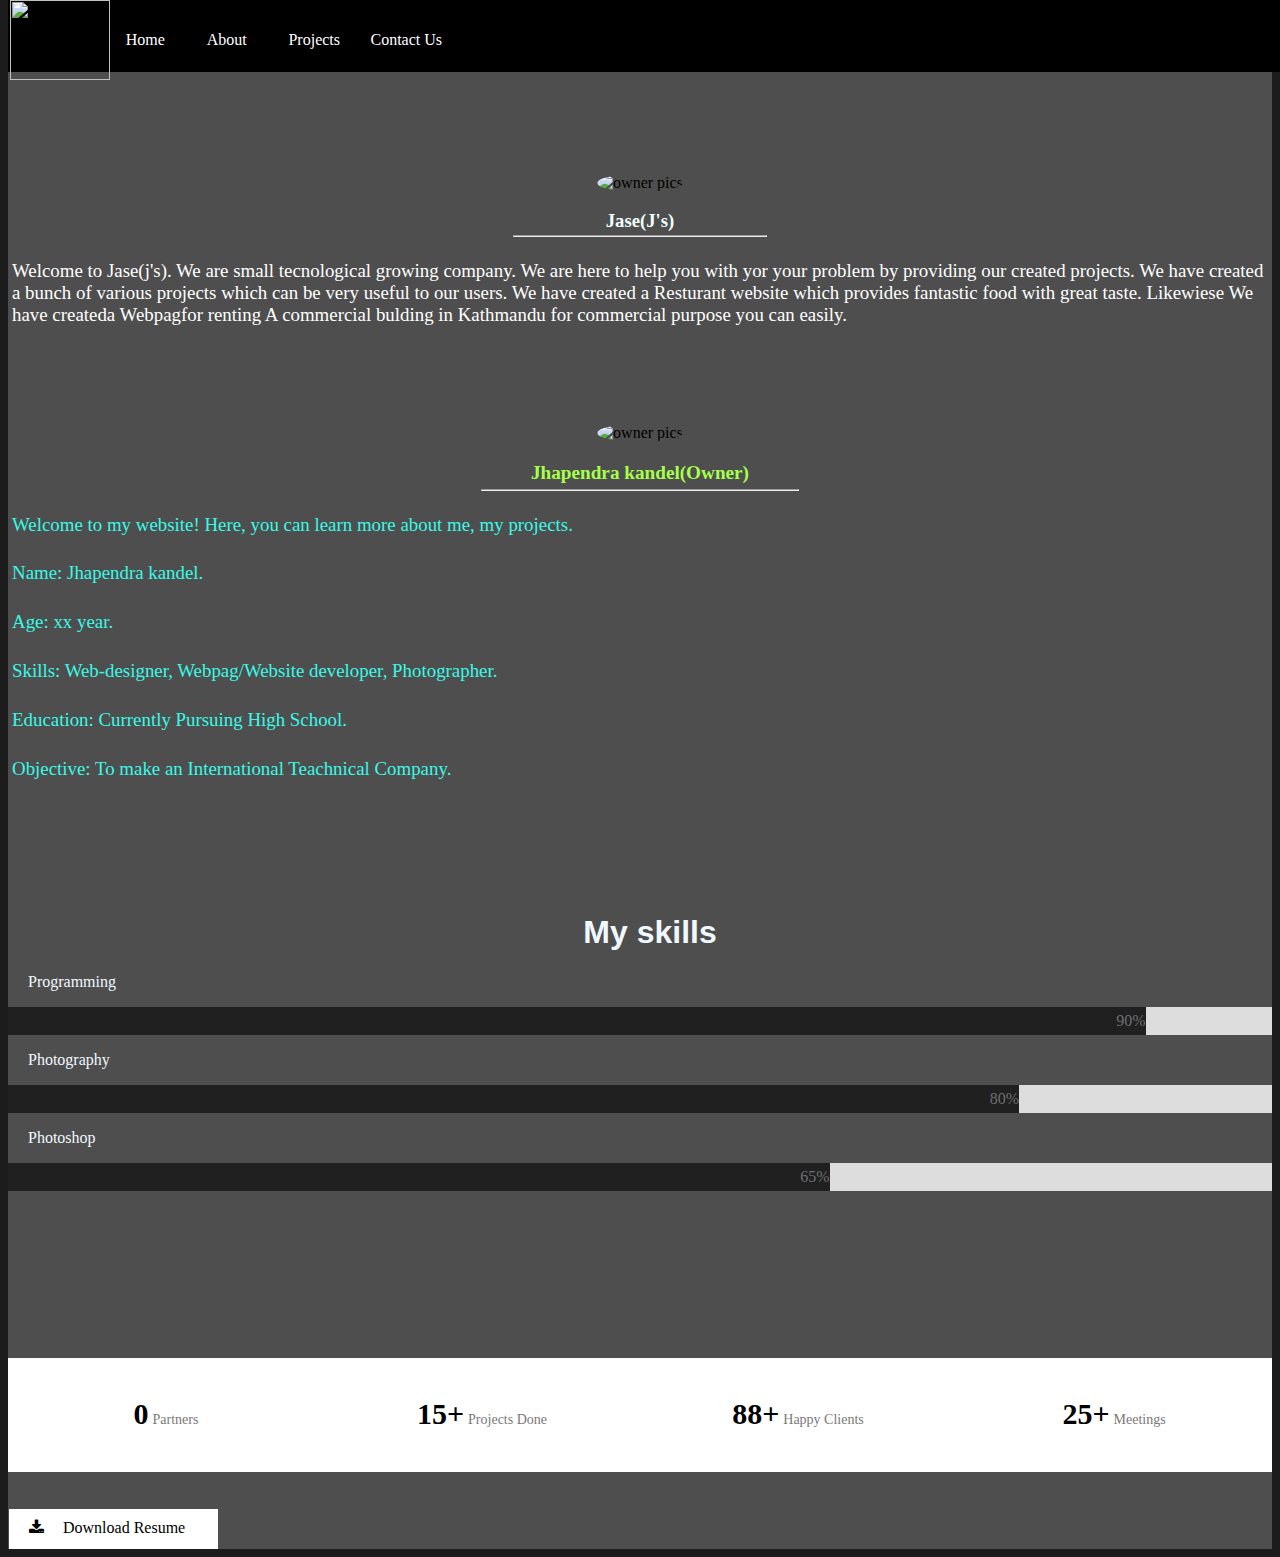
==== About.html @ 95366a8c "Update About.html" ====
<!DOCTYPE html>
<html lang="en">
<head>
    <meta charset="UTF-8">
    <meta name="viewport" content="width=device-width, initial-scale=0.8">
    <title>About</title>
    <link rel="icon" href="favicon.ico">
    <link rel="stylesheet" href="home.css">
    <link rel="stylesheet" href="https://cdnjs.cloudflare.com/ajax/libs/font-awesome/4.7.0/css/font-awesome.min.css">
    <!--here the left side bar starts-->
</head>
<body style="background-color: #1c1c1c;">
    <div class="container">
        <div class="sidebar">
            <span> 
                <a href="https://jhapendrakandel.github.io/Jase.github.io">
                <img src="logo.png" id="rtlog"></a>
                <p id="hm"><a href="https://jhapendrakandel.github.io/Jase.github.io">
                    Home
                </a> </p>
                <p id="about"><a href="https://jhapendrakandel.github.io/Jase.github.io/About">
                    About
                </a></p>
                <p id="projects"><a href="https://jhapendrakandel.github.io/Jase.github.io/projects">
                    Projects
                </a></p>
                <p id="contact"><a href="https://jhapendrakandel.github.io/Jase.github.io/contact">
                    Contact Us
                </a></p>
             </span>
         </div>
         <!-- main content of webpage starts here -->
         <div class="content">
            <!--About company-->
            <center>
         <img src="logo.png" alt="owner pics" id="myimg">
            </center>
            <h3 id="cmpname">Jase(J's)</h3>
            <!--line bellow jase-->
            <hr id="cmphr">
            <p id="hccnt">Welcome to Jase(j's). We are small tecnological growing company. 
                We are here to help you with yor your problem by providing our created projects.
                 We have created a bunch of various projects which can be very useful to our users. 
                 We have created a Resturant website which provides fantastic food with great taste.
                  Likewiese We have createda Webpagfor renting A commercial bulding in Kathmandu for 
                  commercial purpose you can easily.</p>
         <!--About owner-->
            <center>
            <img src="myimg.png" alt="owner pics" id="myimg">
            </center>
            <h3 id="name">Jhapendra kandel(Owner)</h3>
            <!--line bellow my name-->
            <hr id="namehr">
            <p id="hcnt">Welcome to my website! Here, you can learn more about me, my projects.</p>
            <p id="hcnt">Name: Jhapendra kandel.</p>
            <p id="hcnt">Age: xx year.</p>
            <p id="hcnt">Skills: Web-designer, Webpag/Website developer, Photographer.</p>
            <p id="hcnt">Education: Currently Pursuing High School.</p>
            <p id="hcnt">Objective: To make an International Teachnical Company.</p>
            <br>
             <br>
             <div>
              <h1 style="font-family: 'Trebuchet MS', 'Lucida Sans Unicode', 'Lucida Grande', 'Lucida Sans', Arial, sans-serif;" id="skl">My skills</h1>
          </div>
          <div>
              <p id="myskl">Programming</p>
<div class="containerskl">
<div class="skills Programming">90%</div>
</div>

<p id="myskl">Photography</p>
<div class="containerskl">
<div class="skills Photography">80%</div>
</div>

<p id="myskl">Photoshop</p>
<div class="containerskl">
<div class="skills photoshop">65%</div>
</div>
</div>
<br>
<br>
<br>
<!--About companys work till now in the white bar (from google bard only)-->
<div class="row">
    <div class="col-md-3">
      <div class="number-box">
        <span class="number">0</span>
        <span class="label">Partners</span>
      </div>
    </div>
  
    <div class="col-md-3">
      <div class="number-box">
        <span class="number">15+</span>
        <span class="label">Projects Done</span>
      </div>
    </div>
  
    <div class="col-md-3">
      <div class="number-box">
        <span class="number">88+</span>
        <span class="label">Happy Clients</span>
      </div>
    </div>
  
    <div class="col-md-3">
      <div class="number-box">
        <span class="number">25+</span>
        <span class="label">Meetings</span>
      </div>
    </div>
  </div>
 <!--end here-->  
 <div id="resume">
    <i class="fa fa-download"></i>
    <span id="rsmtxt">Download Resume</span>
 </div>          
 </div>
         </html>
---- home.css ----
/*--------------------------------------- all paged are link with following codes --------------------------------------- */
@media screen and (max-width: 830px) {
    #contact-img{
        height: 30px;
        width:300px;
        display: none;
    }

}


.content {
    width: 100%;
    height: 90%;
    padding-top: 90px;
    background-color: #4e4e4e;
    overflow-x: hidden;
    overflow-y: hidden;
}

#rtlog{
    height: 80px;
    position: fixed;
    top: 0;
    left: 0;
    margin-left: 10px;
}

.container {
    display: flex;
    flex-direction: row;
    justify-content: space-between;
    padding: 0px;
}

.sidebar {
    width: 100%;
    height: 8%;
    background-color: #000000;
    position: fixed;
    top: 0;
}
#hm{
    padding-left: 80px;
}
.sidebar p {
    display: inline;
    padding: 0px;
    margin-top: 90px;
    line-height: 80px;
}

.sidebar p a {
    text-decoration: none;
    color: #ffffff;
}

.sidebar p a:hover {
    color: #f73f3f;
    background-color: #ddd;
}

/* --------------------------------------------------------- left bar -------------------------------------------------*/

img{
    width: 100px;
    height: 100px;
    margin-bottom: 2.5cm;
}
#hm{
    margin-left: 1cm;
    margin-bottom: 2.5cm;
}
#about{
    margin-left: 1cm;
    margin-bottom: 2.5cm;
}
#projects{
    margin-left: 1cm;
    margin-bottom: 2.5cm;
}
#contact{
    margin-left: 0.7cm;
    margin-bottom: 2.5cm;
}

/* --------------------------------------- home page content --------------------------------------- */

#home{
    color: #fa3838;
    text-align: center;
}
#home2{
    color: #fa3838;
    text-align: center;
}
#hcnt{
    color: #39f9e6;
    font-family: cursive;
    font-size: 0.5cm;
    padding: 4px;
}
#hccnt{
    color: #ffffff;
    font-family: 'Times New Roman', Times, serif;
    font-size: 0.5cm;
    padding: 4px;
}
#myimg{
    border-radius: 70%;
    align-content: center;
    margin-bottom: -5px;
    margin-top: 2cm;
}
#name{
    text-align: center;
    color: #a5ff4b;
    margin-bottom: 50px;
    font-size: larger;
}
#namehr{
    width: 25%;
    margin-top: -45px;
}
#cmpname{
    text-align: center;
    color: azure;
    margin-bottom: 1cm;
}
#cmphr{
    width: 20%;
    margin-top: -35px;
}
#hmcont{
    color: azure;
    font-size: large;
    font-family: Georgia, 'Times New Roman', Times, serif;
}
#hmlog{
    height: 20cm;
    width: 13cm;
}
/* --------------------------------------- skill bar --------------------------------------- */

#myskl{
    color: aliceblue;
    padding-left: 20px;
}
#skl{
    text-align: center;
    padding-left: 20px;
    color: aliceblue;
    margin-top: 2cm;
}
.containerskl{
    width: 100%;
    background-color: #ddd;
  }
  
  .skills {
    text-align: right;
    padding-top: 5px;
    padding-bottom: 5px;
    color: rgb(111, 111, 111);
  }
  
  .Programming {width: 90%; background-color: #202020;}
  .Photography {width: 80%; background-color: #202020;}
  .photoshop {width: 65%; background-color: #202020;}

  .row {
    margin-top: 3cm;
    height: 3cm;
    display: flex;
    flex-wrap: wrap;
    background-color: #ffffff;
  }
  
  .col-md-3 {
    margin-top: 0.5cm;
    flex: 0 0 25%;
    max-width: 25%;
  }
  
  .number-box {
    text-align: center;
    padding: 20px;
  }
  
  .number {
    font-size: 30px;
    font-weight: bold;
  }
  
  .label {
    font-size: 14px;
    color: #797979;
  }
  #resume{
    padding-top: 10px;
    padding-left: 20px;
    margin-left: 1px;
    margin-top: 1cm;
    height: 30px;
    width: 5cm;
    background-color: #ffffff;
  }
  #rsmtxt{
  margin-left: 15px;
  }
  /*--------------------------------------- now for the project page ---------------------------------------*/
#marquee-proj{
    background-color: #ffffff;
    margin-left: -20px;
    margin-right: -10px;
    margin-top: -20px;
    font-family: 'Courier New', Courier, monospace;
}
.content-proj {
    width: 100%;
    height: 90%;
    padding-top: 90px;
    background-color: #4e4e4e;
    overflow-x: hidden;
    overflow-y: hidden;
}
  #prj{
    color: rgb(255, 255, 255);
    text-align: center;

}
#pcnt{
    font-size: 0.7cm;
    color: #62f1e7;
    font-family: 'Lucida Sans', 'Lucida Sans Regspanar', 'Lucida Grande', 'Lucida Sans Unicode', Geneva, Verdana, sans-serif;
}
#under-maintainance{
    margin-top: 50px;
    text-align: left;
    color: #f10000;
}
#under-maintainance1{
    text-align: left;
    color: #ffffff;
    font-size: 17px;
    margin-top: -20px;
}
#pic-left-project{
width: 15cm;
height: 15cm;
margin-top: -6cm;
margin-left: 17cm;
}
/*--------------------------------------- now for the contact page ---------------------------------------*/
.contentcnt{
    width: 100%;
    height: 90%;
    padding-top: 90px;
    background-color: #4e4e4e;
    overflow-x: hidden;
    overflow-y: hidden;
}
#feelfree{
    text-align: center;
    color: rgb(129, 185, 235);
    font-family: cursive;
    margin-top: -20px;
}
.wrap-cnt{
    height: 13cm;
    width: 7cm;
    background-color: white;
    padding-left:0cm;
    padding-top: 1cm;
    padding-right: 4cm;
    border-bottom-left-radius: 15px;
    border-bottom-right-radius: 15px;
    margin-left: 19cm;
}
#wrap-title{
    height: 90px;
    width: 11cm;
    background: linear-gradient(-135deg, rgb(34, 191, 249), rgb(232, 72, 72));
    text-align: center;
    padding-top: 20px;
    border-radius: 15px 15px 0 0;
    margin-left: 19cm;
    margin-top: -17cm;
}
.input_box{
    width: 100%;
    border-width: 0px 0px 2px 0px;
    border-style: solid;
    margin-top: 30px;
    margin-left: 40px;
    position: relative;
}
.input_box input{
    width: 100%;
    border: none;
    outline: none;
    font-size: 25px;
    padding: 7px 0px;
    background-color: #ffffff;
}
.input_box label{
    position: absolute;
    left: 0px;
    font-size: 25px;
    top: 8px;
    pointer-events: none;
    transition: 0.5s;
}
.input_box input:focus + label,
.input_box input:valid + label{
    top: -15px;
    font-size: 18px;
    background-color: rgb(216, 243, 253);
    color: rgb(0, 0, 255)
}
#contact-img{
height: 15cm;
width: 16cm;
}
 #submit-rpt{
    background: linear-gradient(-135deg, rgb(34, 249, 52), rgb(104, 72, 232));
    color: #ffffff;
    font-size: large;
    width: 175px;
    height: 50px;
    margin-top: 70px;
    margin-left: 3cm;
    border-radius: 100px;
 }
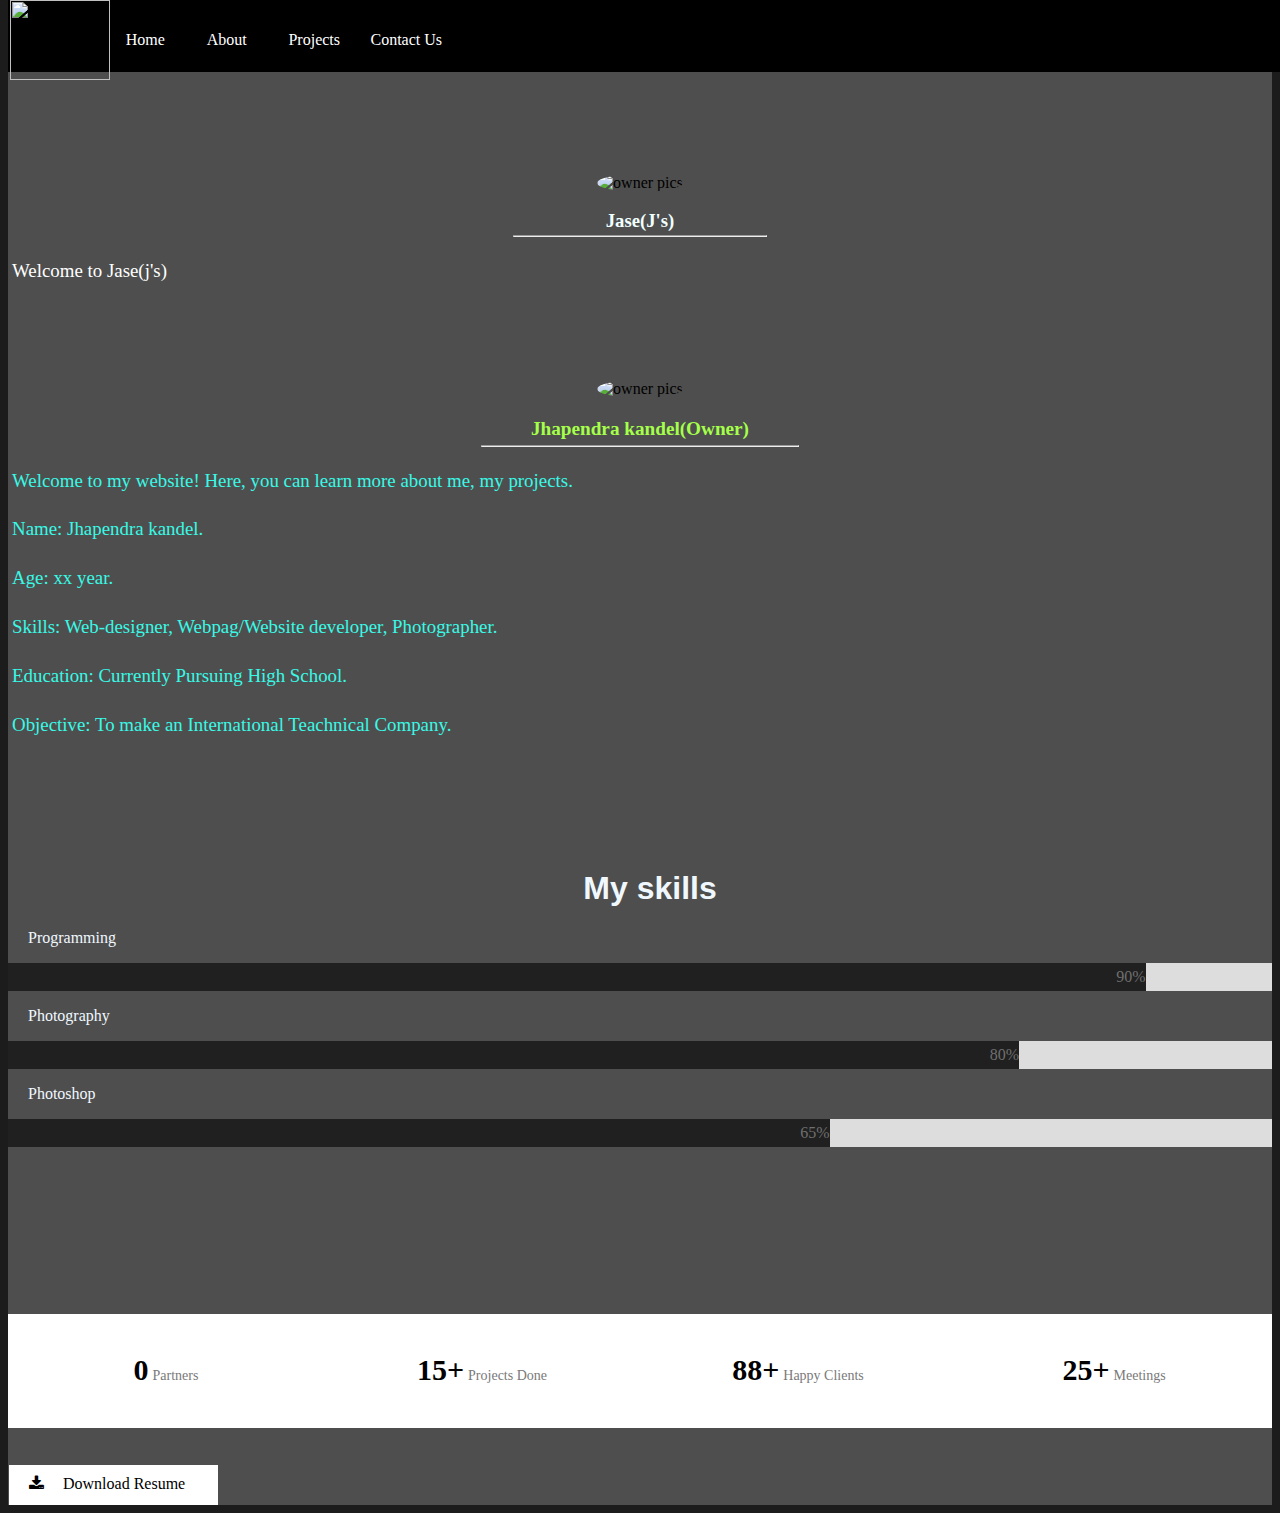
==== commit 2b7cb616: "Update About.html" ====
--- a/About.html
+++ b/About.html
@@ -38,12 +38,7 @@
             <h3 id="cmpname">Jase(J's)</h3>
             <!--line bellow jase-->
             <hr id="cmphr">
-            <p id="hccnt">Welcome to Jase(j's). We are small tecnological growing company. 
-                We are here to help you with yor your problem by providing our created projects.
-                 We have created a bunch of various projects which can be very useful to our users. 
-                 We have created a Resturant website which provides fantastic food with great taste.
-                  Likewiese We have createda Webpagfor renting A commercial bulding in Kathmandu for 
-                  commercial purpose you can easily.</p>
+             <p id="hccnt">Welcome to Jase(j's)</p>
          <!--About owner-->
             <center>
             <img src="myimg.png" alt="owner pics" id="myimg">
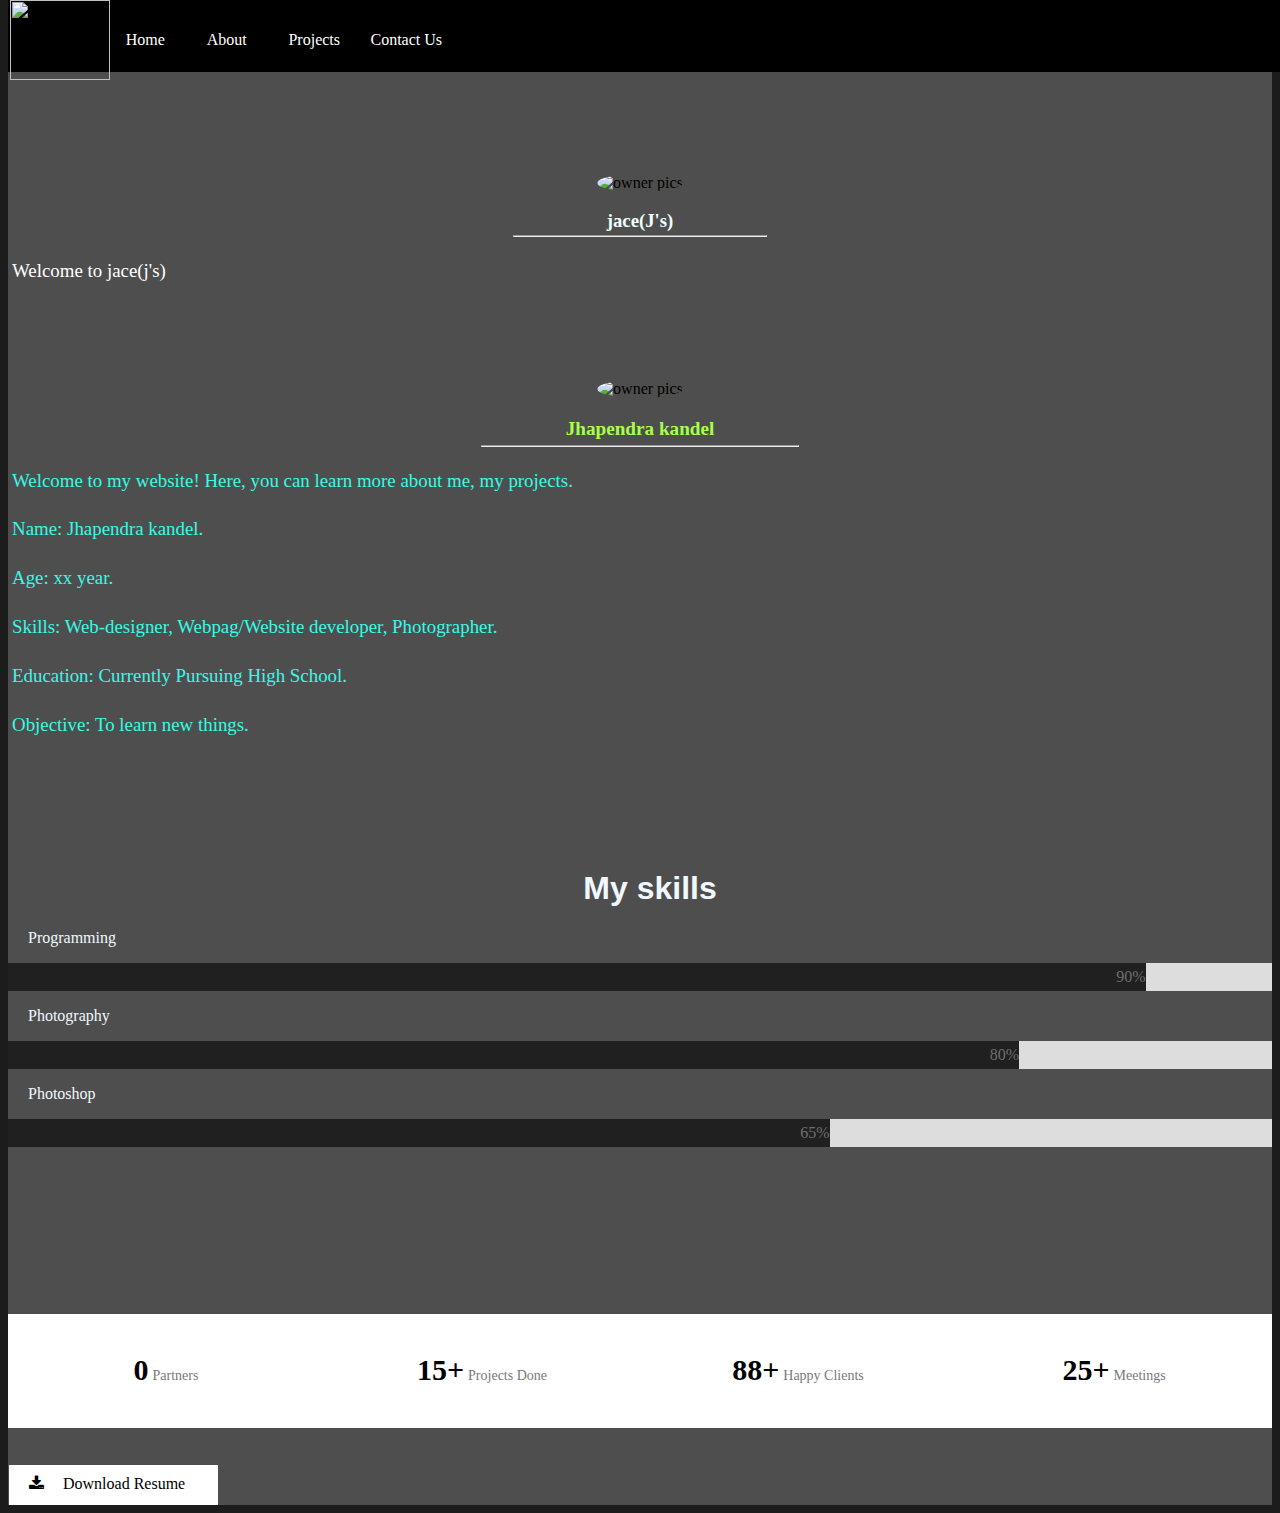
==== commit e49fb445: "updated links" ====
--- a/About.html
+++ b/About.html
@@ -13,18 +13,18 @@
     <div class="container">
         <div class="sidebar">
             <span> 
-                <a href="https://jhapendrakandel.github.io/Jase.github.io">
+                <a href="https://jhapendrakandel.github.io/jace.github.io">
                 <img src="logo.png" id="rtlog"></a>
-                <p id="hm"><a href="https://jhapendrakandel.github.io/Jase.github.io">
+                <p id="hm"><a href="https://jhapendrakandel.github.io/jace.github.io">
                     Home
                 </a> </p>
-                <p id="about"><a href="https://jhapendrakandel.github.io/Jase.github.io/About">
+                <p id="about"><a href="https://jhapendrakandel.github.io/jace.github.io/About">
                     About
                 </a></p>
-                <p id="projects"><a href="https://jhapendrakandel.github.io/Jase.github.io/projects">
+                <p id="projects"><a href="https://jhapendrakandel.github.io/jace.github.io/projects">
                     Projects
                 </a></p>
-                <p id="contact"><a href="https://jhapendrakandel.github.io/Jase.github.io/contact">
+                <p id="contact"><a href="https://jhapendrakandel.github.io/jace.github.io/contact">
                     Contact Us
                 </a></p>
              </span>
@@ -35,15 +35,15 @@
             <center>
          <img src="logo.png" alt="owner pics" id="myimg">
             </center>
-            <h3 id="cmpname">Jase(J's)</h3>
-            <!--line bellow jase-->
+            <h3 id="cmpname">jace(J's)</h3>
+            <!--line bellow jace-->
             <hr id="cmphr">
-             <p id="hccnt">Welcome to Jase(j's)</p>
+             <p id="hccnt">Welcome to jace(j's)</p>
          <!--About owner-->
             <center>
             <img src="myimg.png" alt="owner pics" id="myimg">
             </center>
-            <h3 id="name">Jhapendra kandel(Owner)</h3>
+            <h3 id="name">Jhapendra kandel</h3>
             <!--line bellow my name-->
             <hr id="namehr">
             <p id="hcnt">Welcome to my website! Here, you can learn more about me, my projects.</p>
@@ -51,7 +51,7 @@
             <p id="hcnt">Age: xx year.</p>
             <p id="hcnt">Skills: Web-designer, Webpag/Website developer, Photographer.</p>
             <p id="hcnt">Education: Currently Pursuing High School.</p>
-            <p id="hcnt">Objective: To make an International Teachnical Company.</p>
+            <p id="hcnt">Objective: To learn new things.</p>
             <br>
              <br>
              <div>
--- a/home.css
+++ b/home.css
@@ -57,8 +57,30 @@
 
 .sidebar p a:hover {
     color: #f73f3f;
-    background-color: #ddd;
-}
+    background-color: rgb(255, 255, 255);
+    padding-top: 30px;
+    padding-bottom: 16px;
+    padding-left: 20px;
+    padding-right: 20px;
+}
+
+/* hehe (..) */
+@keyframes hoverAnimation {
+    0% {
+      transform: translateY(0);
+      background-color: #ff0000;
+      padding: 0;
+    }
+    100% {
+      transform: translateY(-10px);
+      background-color: rgb(255, 255, 255);
+      padding: 30px 20px 16px 20px;
+    }
+  }
+  
+  .sidebar p a:hover {
+    animation: hoverAnimation 0.5s ease-in-out;
+  }
 
 /* --------------------------------------------------------- left bar -------------------------------------------------*/
 
@@ -246,11 +268,21 @@
     margin-top: -20px;
 }
 #pic-left-project{
+    display: block;
+    margin-left: auto;
+    margin-right: 0;
+    height: auto;
+    width: 500px;
+}
+
+/*
+#pic-left-project{
 width: 15cm;
 height: 15cm;
 margin-top: -6cm;
 margin-left: 17cm;
 }
+*/
 /*--------------------------------------- now for the contact page ---------------------------------------*/
 .contentcnt{
     width: 100%;
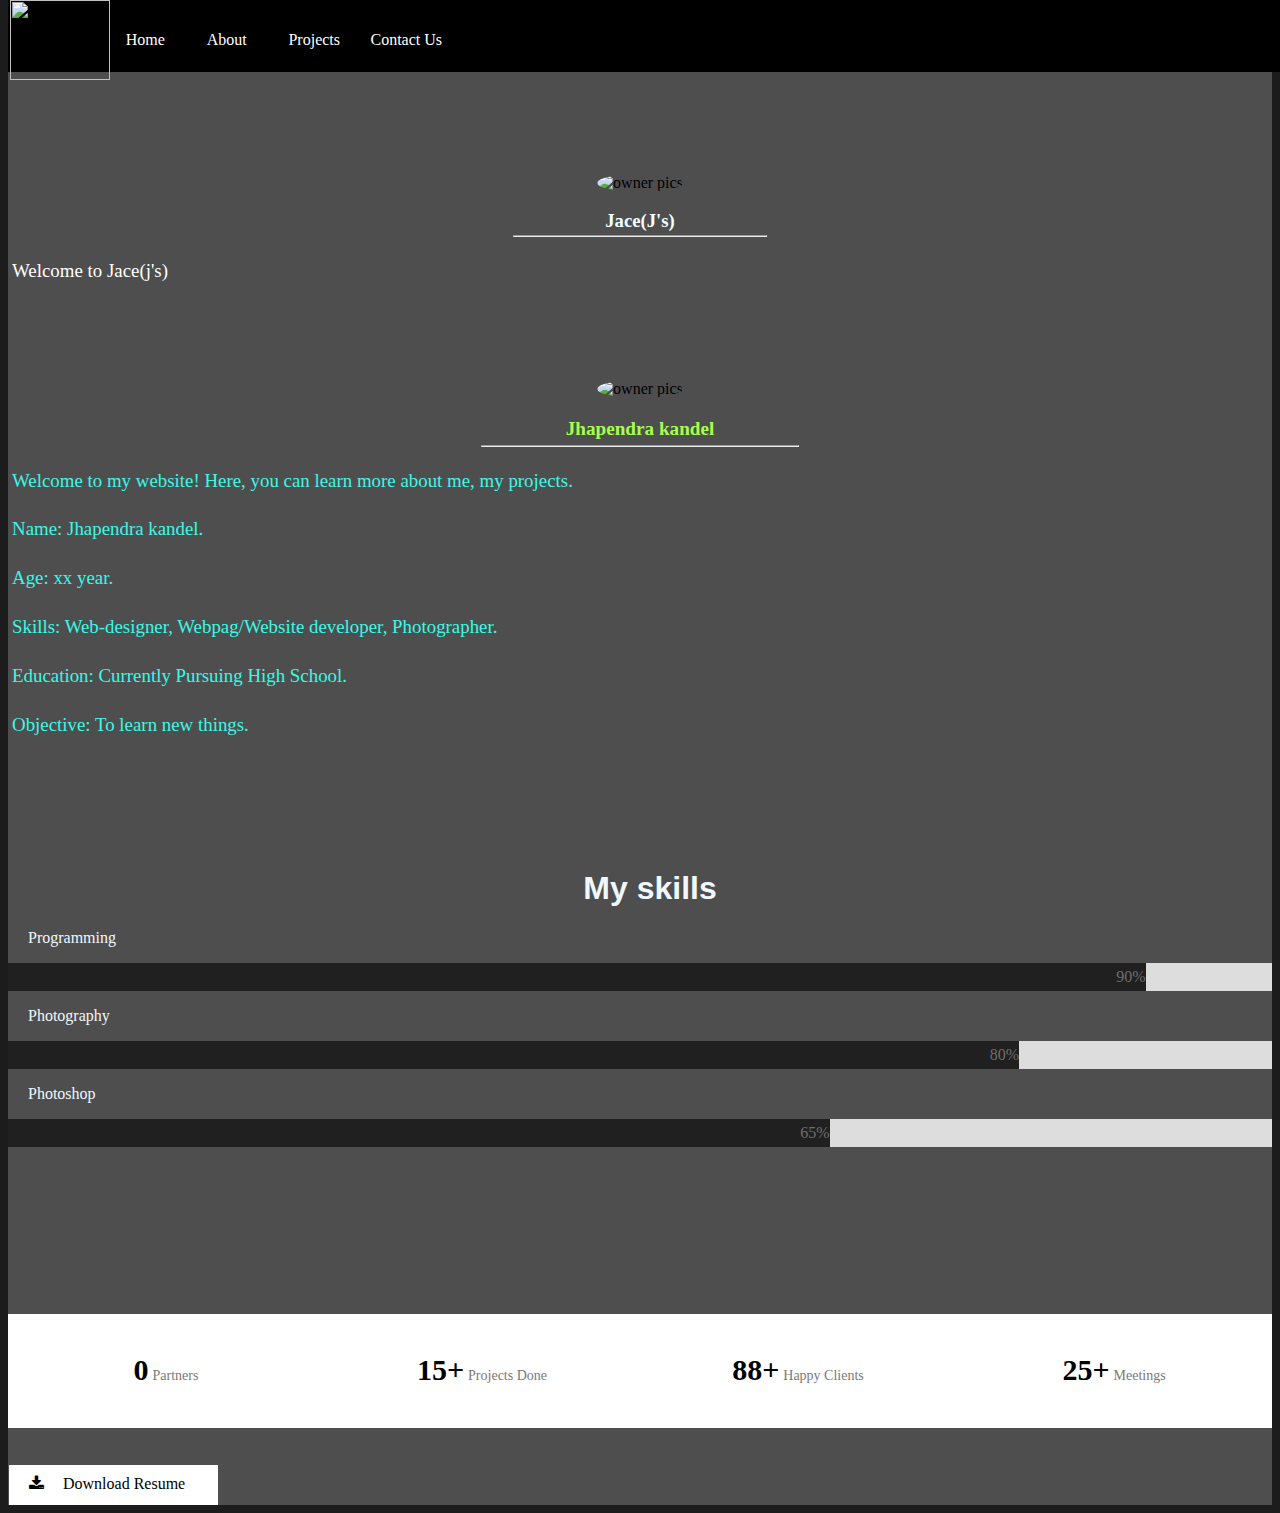
==== commit 229c8fc0: "link change again" ====
--- a/About.html
+++ b/About.html
@@ -13,18 +13,18 @@
     <div class="container">
         <div class="sidebar">
             <span> 
-                <a href="https://jhapendrakandel.github.io/jace.github.io">
+                <a href="https://jhapendrakandel.github.io/Jace.github.io">
                 <img src="logo.png" id="rtlog"></a>
-                <p id="hm"><a href="https://jhapendrakandel.github.io/jace.github.io">
+                <p id="hm"><a href="https://jhapendrakandel.github.io/Jace.github.io">
                     Home
                 </a> </p>
-                <p id="about"><a href="https://jhapendrakandel.github.io/jace.github.io/About">
+                <p id="about"><a href="https://jhapendrakandel.github.io/Jace.github.io/About">
                     About
                 </a></p>
-                <p id="projects"><a href="https://jhapendrakandel.github.io/jace.github.io/projects">
+                <p id="projects"><a href="https://jhapendrakandel.github.io/Jace.github.io/projects">
                     Projects
                 </a></p>
-                <p id="contact"><a href="https://jhapendrakandel.github.io/jace.github.io/contact">
+                <p id="contact"><a href="https://jhapendrakandel.github.io/Jace.github.io/contact">
                     Contact Us
                 </a></p>
              </span>
@@ -35,10 +35,10 @@
             <center>
          <img src="logo.png" alt="owner pics" id="myimg">
             </center>
-            <h3 id="cmpname">jace(J's)</h3>
-            <!--line bellow jace-->
+            <h3 id="cmpname">Jace(J's)</h3>
+            <!--line bellow Jace-->
             <hr id="cmphr">
-             <p id="hccnt">Welcome to jace(j's)</p>
+             <p id="hccnt">Welcome to Jace(j's)</p>
          <!--About owner-->
             <center>
             <img src="myimg.png" alt="owner pics" id="myimg">
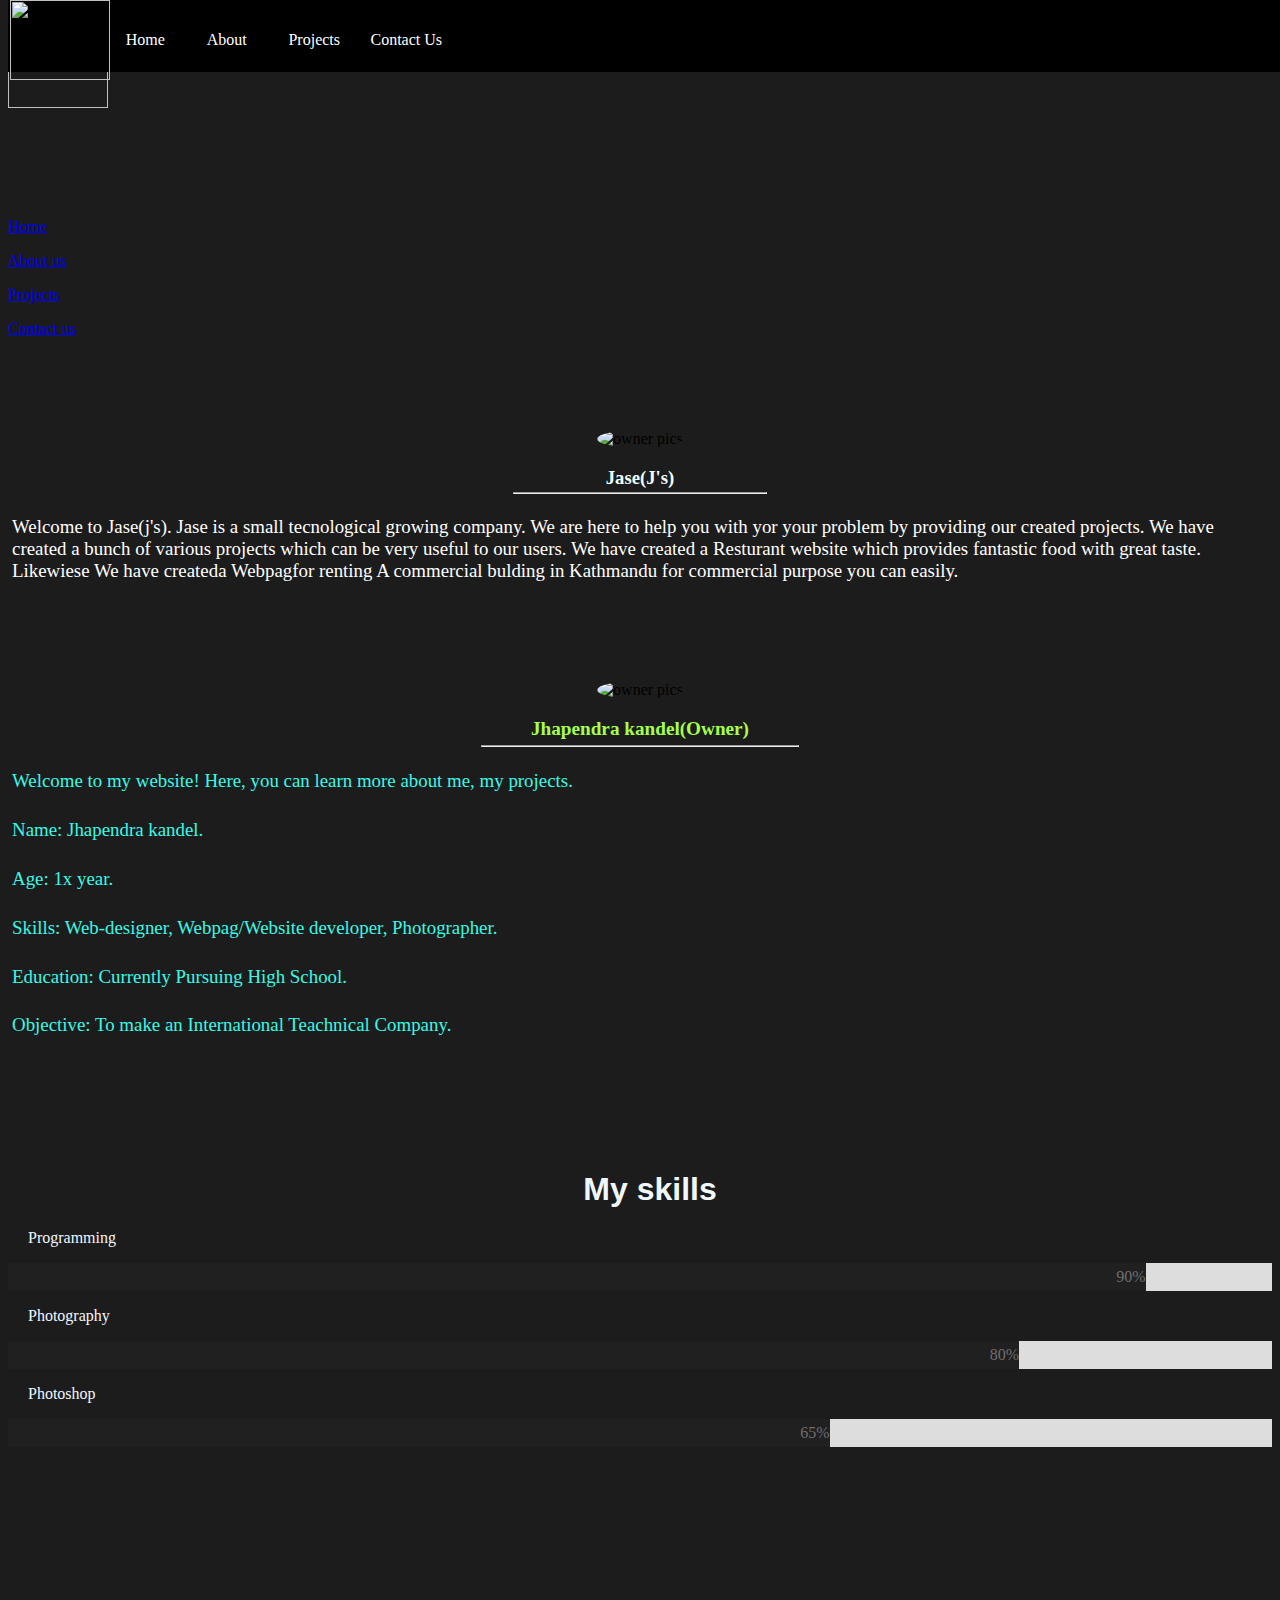
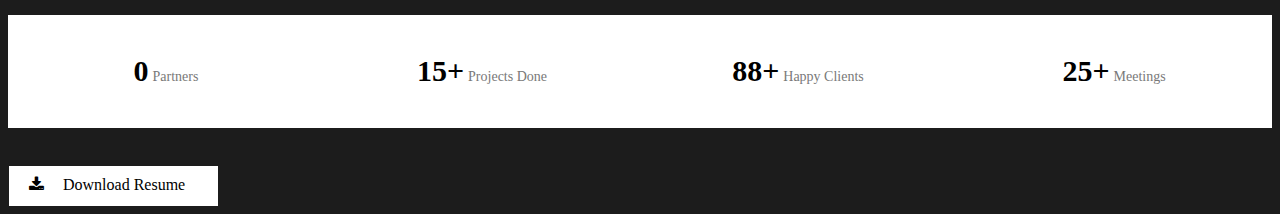
==== commit e1acd8c4: "Update About.html" ====
--- a/About.html
+++ b/About.html
@@ -7,51 +7,76 @@
     <link rel="icon" href="favicon.ico">
     <link rel="stylesheet" href="home.css">
     <link rel="stylesheet" href="https://cdnjs.cloudflare.com/ajax/libs/font-awesome/4.7.0/css/font-awesome.min.css">
+    <script src="scripts.js"></script>
     <!--here the left side bar starts-->
 </head>
+<div class="mbl-menu">
+  <!-- top left logo -->
+  <a href="index.html">
+  <img src="logo.png" id="rtlog-mbl"></a>
+  <!-- hamburger menue -->
+  <div class="container-hmbr" onclick="toggleMenu(this)">
+      <div class="bar1"></div>
+      <div class="bar2"></div>
+      <div class="bar3"></div>
+    </div>
+    
+    <div class="hmbr-menue-list" id="dropdownMenu">
+      <p class="btn-hmbr"><a href="index.html">Home</a></p>
+      <p class="btn-hmbr"><a href="About.html">About us</a></p>
+      <p class="btn-hmbr"><a href="projects.html">Projects</a></p>
+      <p class="btn-hmbr"><a href="contact.html">Contact us</a></p>
+    </div>
+  </div>
+      
 <body style="background-color: #1c1c1c;">
     <div class="container">
         <div class="sidebar">
-            <span> 
-                <a href="https://jhapendrakandel.github.io/Jace.github.io">
-                <img src="logo.png" id="rtlog"></a>
-                <p id="hm"><a href="https://jhapendrakandel.github.io/Jace.github.io">
-                    Home
-                </a> </p>
-                <p id="about"><a href="https://jhapendrakandel.github.io/Jace.github.io/About">
-                    About
-                </a></p>
-                <p id="projects"><a href="https://jhapendrakandel.github.io/Jace.github.io/projects">
-                    Projects
-                </a></p>
-                <p id="contact"><a href="https://jhapendrakandel.github.io/Jace.github.io/contact">
-                    Contact Us
-                </a></p>
-             </span>
+          <span>
+            <a href="#">
+            <img src="logo.png" id="rtlog"></a>
+            <p id="hm"><a href="index.html">
+                Home
+            </a> </p>
+            <p id="about" class="active"><a href="About.html">
+                About
+            </a></p>
+            <p id="projects"><a href="projects.html">
+                Projects
+            </a></p>
+            <p id="contact"><a href="contact.html">
+                Contact Us
+            </a></p>
+        </span>
          </div>
          <!-- main content of webpage starts here -->
-         <div class="content">
+         <div class="content-abt">
             <!--About company-->
             <center>
          <img src="logo.png" alt="owner pics" id="myimg">
             </center>
-            <h3 id="cmpname">Jace(J's)</h3>
-            <!--line bellow Jace-->
+            <h3 id="cmpname">Jase(J's)</h3>
+            <!--line bellow jase-->
             <hr id="cmphr">
-             <p id="hccnt">Welcome to Jace(j's)</p>
+            <p id="hccnt">Welcome to Jase(j's). Jase is a small tecnological growing company. 
+                We are here to help you with yor your problem by providing our created projects.
+                 We have created a bunch of various projects which can be very useful to our users. 
+                 We have created a Resturant website which provides fantastic food with great taste.
+                  Likewiese We have createda Webpagfor renting A commercial bulding in Kathmandu for 
+                  commercial purpose you can easily.</p>
          <!--About owner-->
             <center>
             <img src="myimg.png" alt="owner pics" id="myimg">
             </center>
-            <h3 id="name">Jhapendra kandel</h3>
+            <h3 id="name">Jhapendra kandel(Owner)</h3>
             <!--line bellow my name-->
             <hr id="namehr">
             <p id="hcnt">Welcome to my website! Here, you can learn more about me, my projects.</p>
             <p id="hcnt">Name: Jhapendra kandel.</p>
-            <p id="hcnt">Age: xx year.</p>
+            <p id="hcnt">Age: 1x year.</p>
             <p id="hcnt">Skills: Web-designer, Webpag/Website developer, Photographer.</p>
             <p id="hcnt">Education: Currently Pursuing High School.</p>
-            <p id="hcnt">Objective: To learn new things.</p>
+            <p id="hcnt">Objective: To make an International Teachnical Company.</p>
             <br>
              <br>
              <div>
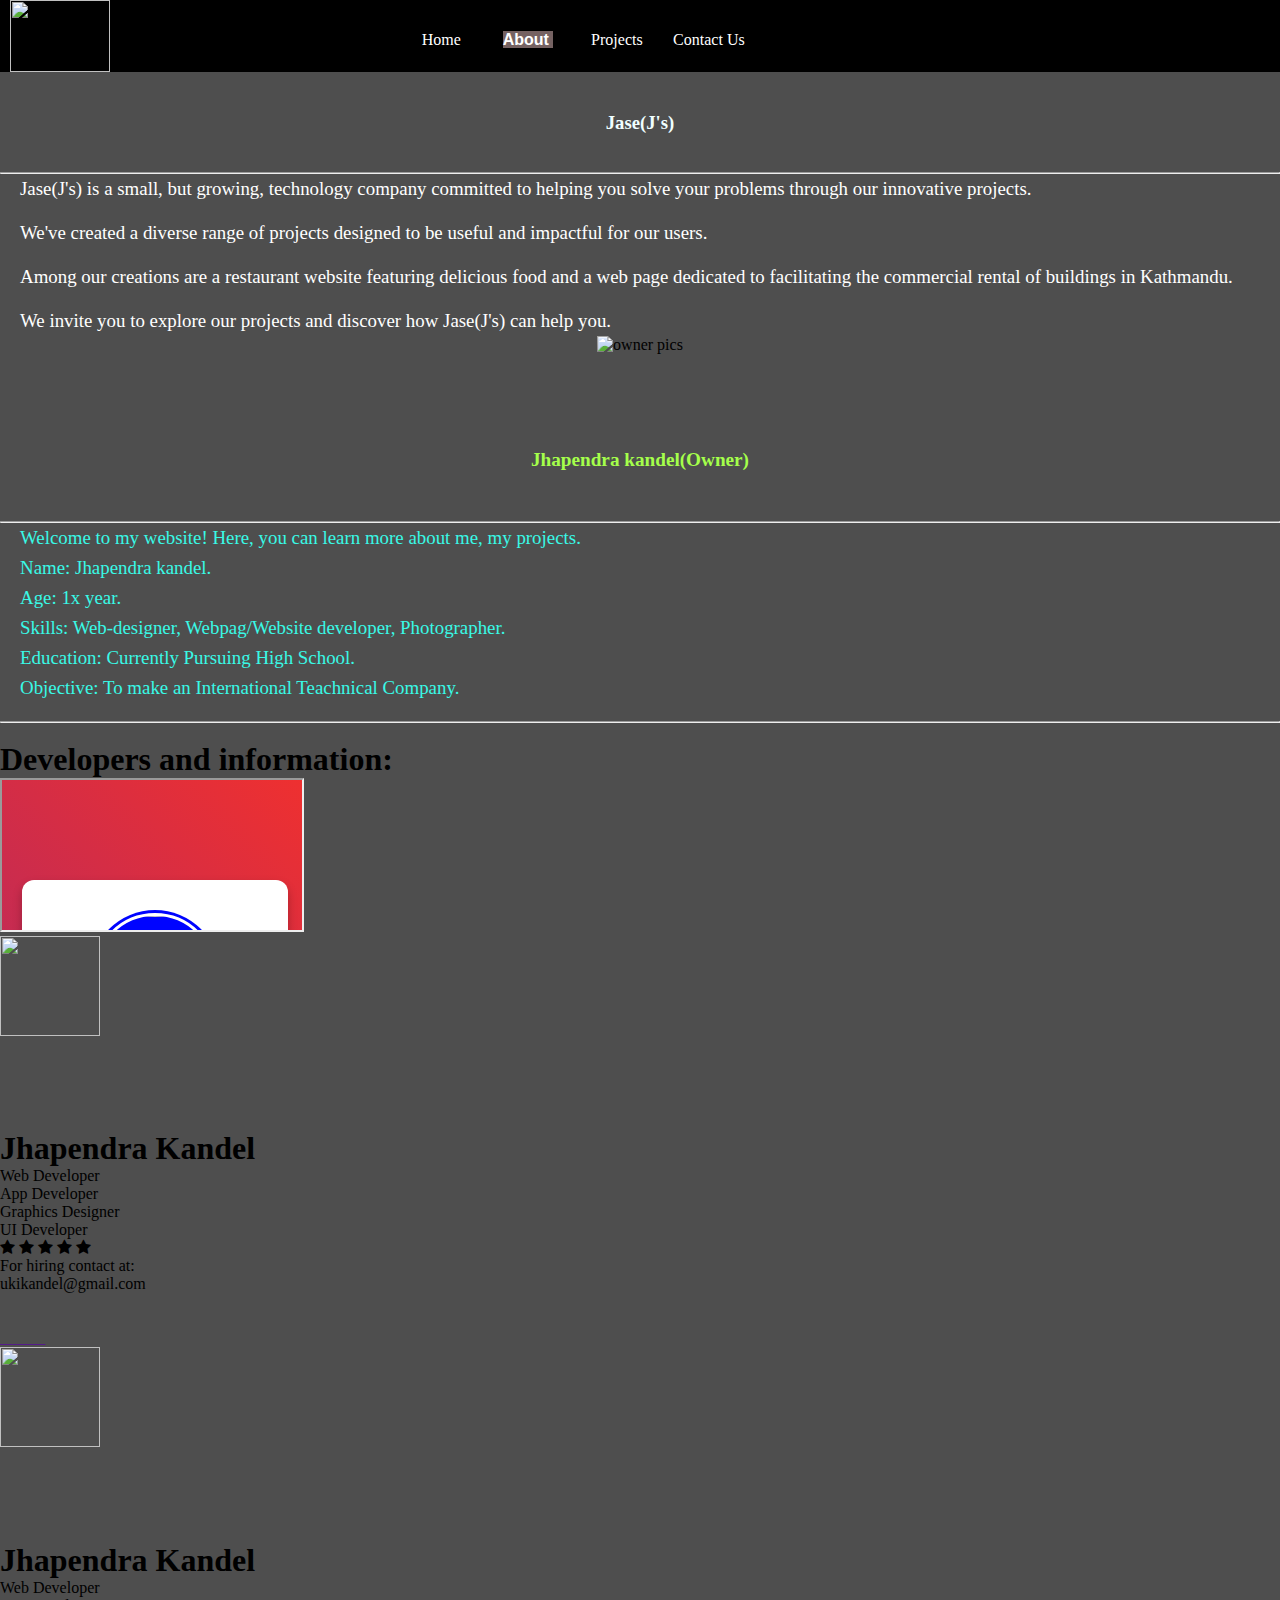
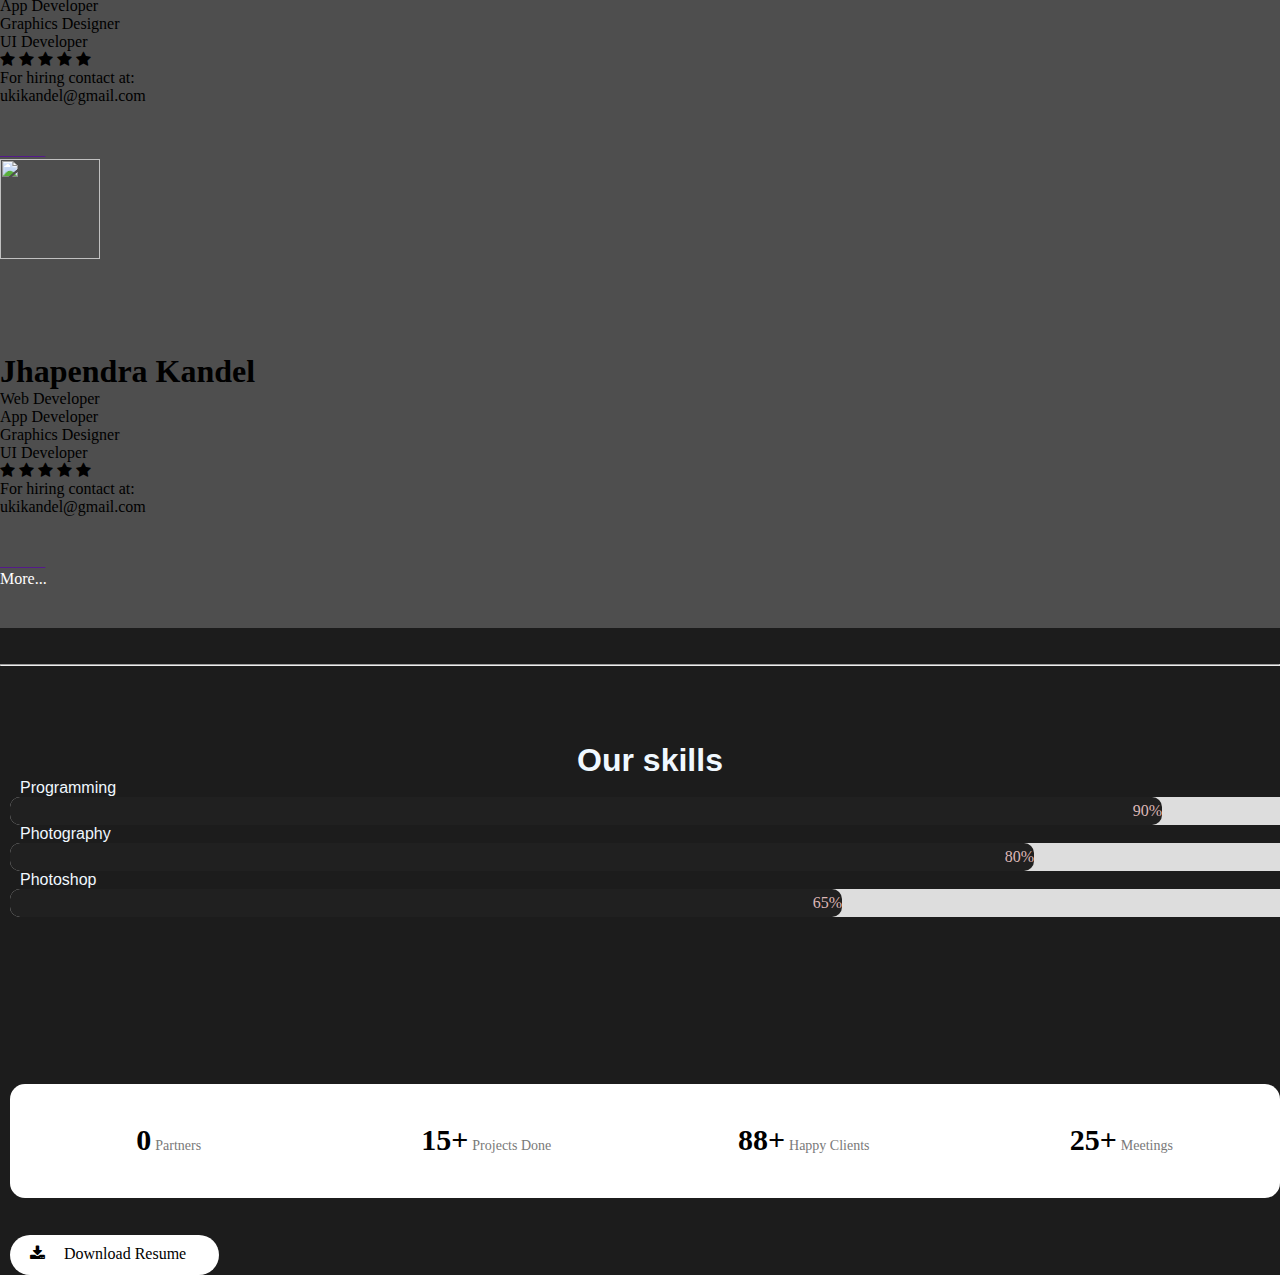
==== commit 47d4c38c: "Update About.html" ====
--- a/About.html
+++ b/About.html
@@ -8,6 +8,7 @@
     <link rel="stylesheet" href="home.css">
     <link rel="stylesheet" href="https://cdnjs.cloudflare.com/ajax/libs/font-awesome/4.7.0/css/font-awesome.min.css">
     <script src="scripts.js"></script>
+    <script src="https://kit.fontawesome.com/8ad2fdf1ca.js" crossorigin="anonymous"></script>
     <!--here the left side bar starts-->
 </head>
 <div class="mbl-menu">
@@ -23,7 +24,7 @@
     
     <div class="hmbr-menue-list" id="dropdownMenu">
       <p class="btn-hmbr"><a href="index.html">Home</a></p>
-      <p class="btn-hmbr"><a href="About.html">About us</a></p>
+      <p class="btn-hmbr-active"><a href="About.html">About us</a></p>
       <p class="btn-hmbr"><a href="projects.html">Projects</a></p>
       <p class="btn-hmbr"><a href="contact.html">Contact us</a></p>
     </div>
@@ -34,7 +35,7 @@
         <div class="sidebar">
           <span>
             <a href="#">
-            <img src="logo.png" id="rtlog"></a>
+            <img src="logo.gif" id="rtlog"></a>
             <p id="hm"><a href="index.html">
                 Home
             </a> </p>
@@ -53,24 +54,32 @@
          <div class="content-abt">
             <!--About company-->
             <center>
-         <img src="logo.png" alt="owner pics" id="myimg">
+         <img src="logo.png" alt="owner pics" id="myorgimg">
             </center>
             <h3 id="cmpname">Jase(J's)</h3>
             <!--line bellow jase-->
-            <hr id="cmphr">
-            <p id="hccnt">Welcome to Jase(j's). Jase is a small tecnological growing company. 
-                We are here to help you with yor your problem by providing our created projects.
-                 We have created a bunch of various projects which can be very useful to our users. 
-                 We have created a Resturant website which provides fantastic food with great taste.
-                  Likewiese We have createda Webpagfor renting A commercial bulding in Kathmandu for 
-                  commercial purpose you can easily.</p>
+            <hr>
+            <p id="hccnt">
+              Jase(J's) is a small, but growing, technology company committed to helping you solve your problems through our innovative projects.
+              <br>
+              <br>
+                     We've created a diverse range of projects designed to be useful and impactful for our users.
+                     <br>
+                     <br>
+                      Among our creations are a restaurant website featuring delicious food and a web page dedicated to facilitating the commercial rental of buildings in Kathmandu.
+                      <br>
+                      <br>
+                      We invite you to explore our projects and discover how Jase(J's) can help you.
+            </p>
+            <!-- here the team members resume starts / slider -->
+            
          <!--About owner-->
             <center>
-            <img src="myimg.png" alt="owner pics" id="myimg">
+            <img src="myorgimg.jpeg" alt="owner pics" id="myorgimg">
             </center>
             <h3 id="name">Jhapendra kandel(Owner)</h3>
             <!--line bellow my name-->
-            <hr id="namehr">
+            <hr>
             <p id="hcnt">Welcome to my website! Here, you can learn more about me, my projects.</p>
             <p id="hcnt">Name: Jhapendra kandel.</p>
             <p id="hcnt">Age: 1x year.</p>
@@ -78,29 +87,155 @@
             <p id="hcnt">Education: Currently Pursuing High School.</p>
             <p id="hcnt">Objective: To make an International Teachnical Company.</p>
             <br>
+            <hr>
              <br>
+
+            <!-- ---------------develeoper slider profile---------------------->
+            <div class="dev-profile">
+              <h1 id="title-dv">Developers and information:</h1>
+              <!-- tetst frame-->
+             <iframe src="developers.html" class="frame-dev"></iframe>
+             
+             <!-- not in use now due to iframe code -->
+              <!---------profile 1------------->
+              <div id="wrap-profiles" class="wrap-profiles">
+              <div class="profile">
+                <div class="profile-head">
+                  <img src="myorgimg.jpeg" class="pp">
+                  <div class="profile-body">
+                    <h1 class="dev-name">Jhapendra Kandel</h1>
+                    <p class="spect">Web Developer</p>
+                    <p class="spect">App Developer</p>
+                    <p class="spect">Graphics Designer</p>
+                    <p class="spect">UI Developer</p>
+                    <div class="ratings">
+                      <span class="fa fa-star checked" id="star"></span>
+                      <span class="fa fa-star checked" id="star"></span>
+                      <span class="fa fa-star checked" id="star"></span>
+                      <span class="fa fa-star checked" id="star"></span>
+                      <span class="fa fa-star checked" id="star"></span>
+                    </div>
+                    <p class="spect"> For hiring contact at:</p>
+                    <p class="email">ukikandel@gmail.com</p>
+                    <br> <br>
+                    <div class="social-media">
+                    <a href="">
+                    <i class="fa-brands fa-facebook" style="color: black;"></i> 
+                    </a>
+                    <a href="">
+                    <i class="fa-brands fa-twitter" style="color: black;"></i>
+                    </a>
+                    <a href="">
+                    <i class="fa-brands fa-linkedin" style="color: black;"></i>
+                    </a>
+                    </div>
+                  </div>
+                </div>
+              </div>
+              <!--2nd profile-->
+              <div class="profile">
+                <div class="profile-head">
+                  <img src="myorgimg.jpeg" class="pp">
+                  <div class="profile-body">
+                    <h1 class="dev-name">Jhapendra Kandel</h1>
+                    <p class="spect">Web Developer</p>
+                    <p class="spect">App Developer</p>
+                    <p class="spect">Graphics Designer</p>
+                    <p class="spect">UI Developer</p>
+                    <div class="ratings">
+                      <span class="fa fa-star checked" id="star"></span>
+                      <span class="fa fa-star checked" id="star"></span>
+                      <span class="fa fa-star checked" id="star"></span>
+                      <span class="fa fa-star checked" id="star"></span>
+                      <span class="fa fa-star checked" id="star"></span>
+                    </div>
+                    <p class="spect"> For hiring contact at:</p>
+                    <p class="email">ukikandel@gmail.com</p>
+                    <br> <br>
+                    <div class="social-media">
+                    <a href="">
+                    <i class="fa-brands fa-facebook" style="color: black;"></i> 
+                    </a>
+                    <a href="">
+                    <i class="fa-brands fa-twitter" style="color: black;"></i>
+                    </a>
+                    <a href="">
+                    <i class="fa-brands fa-linkedin" style="color: black;"></i>
+                    </a>
+                    </div>
+                  </div>
+                </div>
+              </div>
+              <!--3rd profile-->
+              <div class="profile">
+                <div class="profile-head">
+                  <img src="myorgimg.jpeg" class="pp">
+                  <div class="profile-body">
+                    <h1 class="dev-name">Jhapendra Kandel</h1>
+                    <p class="spect">Web Developer</p>
+                    <p class="spect">App Developer</p>
+                    <p class="spect">Graphics Designer</p>
+                    <p class="spect">UI Developer</p>
+                    <div class="ratings">
+                      <span class="fa fa-star checked" id="star"></span>
+                      <span class="fa fa-star checked" id="star"></span>
+                      <span class="fa fa-star checked" id="star"></span>
+                      <span class="fa fa-star checked" id="star"></span>
+                      <span class="fa fa-star checked" id="star"></span>
+                    </div>
+                    <p class="spect"> For hiring contact at:</p>
+                    <p class="email">ukikandel@gmail.com</p>
+                    <br> <br>
+                    <div class="social-media">
+                    <a href="">
+                    <i class="fa-brands fa-facebook" style="color: black;"></i> 
+                    </a>
+                    <a href="">
+                    <i class="fa-brands fa-twitter" style="color: black;"></i>
+                    </a>
+                    <a href="">
+                    <i class="fa-brands fa-linkedin" style="color: black;"></i>
+                    </a>
+                    </div>
+                  </div>
+                </div>
+              </div>
+              </div>
+              <div class="btn-box">
+                <a href="developers.html" style="text-decoration: none; color: white;">
+              <div class="button">
+                <label>More...</label>
+              </div>
+              </a>
+              </div>
+              </div>
+            </div>
+            <br>
+            <br>
+            <hr>
+            <!----------------- developer profile slider ends here ---------------->
+            
              <div>
-              <h1 style="font-family: 'Trebuchet MS', 'Lucida Sans Unicode', 'Lucida Grande', 'Lucida Sans', Arial, sans-serif;" id="skl">My skills</h1>
-          </div>
-          <div>
+              <h1 style="font-family: 'Trebuchet MS', 'Lucida Sans Unicode', 'Lucida Grande', 'Lucida Sans', Arial, sans-serif;" id="skl">Our skills</h1>
+              <div>
               <p id="myskl">Programming</p>
-<div class="containerskl">
-<div class="skills Programming">90%</div>
-</div>
+            <div class="containerskl">
+                  <div class="skills Programming">90%</div>
+              </div>
 
-<p id="myskl">Photography</p>
-<div class="containerskl">
-<div class="skills Photography">80%</div>
-</div>
+              <p id="myskl">Photography</p>
+               <div class="containerskl">
+              <div class="skills Photography">80%</div>
+              </div>
 
-<p id="myskl">Photoshop</p>
-<div class="containerskl">
-<div class="skills photoshop">65%</div>
-</div>
-</div>
-<br>
-<br>
-<br>
+               <p id="myskl">Photoshop</p>
+                  <div class="containerskl">
+                  <div class="skills photoshop">65%</div>
+            </div>
+                </div>
+            <br>
+                <br>
+                 <br>
 <!--About companys work till now in the white bar (from google bard only)-->
 <div class="row">
     <div class="col-md-3">
@@ -132,9 +267,11 @@
     </div>
   </div>
  <!--end here-->  
+ <a href="profile.html" style=" text-decoration: none; color: black;">
  <div id="resume">
     <i class="fa fa-download"></i>
     <span id="rsmtxt">Download Resume</span>
- </div>          
+ </div> 
+ </a>         
  </div>
          </html>
--- a/home.css
+++ b/home.css
@@ -1,65 +1,224 @@
+/* ^^^^^^^^^^^^^------^^^^^^^^^^^^--------^^^^^^^^^^^Trial code area ^^^^^----^^^^^^^^ */
+
 /*--------------------------------------- all paged are link with following codes --------------------------------------- */
-@media screen and (max-width: 830px) {
-    #contact-img{
-        height: 30px;
-        width:300px;
-        display: none;
-    }
-
-}
-
-
-.content {
-    width: 100%;
-    height: 90%;
-    padding-top: 90px;
-    background-color: #4e4e4e;
-    overflow-x: hidden;
-    overflow-y: hidden;
-}
-
+@media (max-width: 600px) {
+    .sidebar {
+      display: none;
+    }
+    .bg-video{
+      display: none;
+    }
+    .bg-clr{
+      display: none;
+    }
+  }
+  /* for the logo in mobile view*/
+  @media (min-width:601px) {
+    #rtlog-mbl{
+      display: none;
+    }
+    #dropdownMenu{
+      display: none;
+    }
+  }
+/* this is the media screen visiblity of hamburger menu in mobile hor any device having width less tahn 600px */
+@media (max-width:600px) {
+  
+.mbl-menu{
+    background-color: transparent;
+    width: 100%;
+    height: 50px;
+    z-index: 2;
+}
+/* mobile view logo */
+#rtlog-mbl{
+  height: 100px;
+  width: 100px;
+}
+/* This is the code for hamburger menu and cross transformation*/
+.container-hmbr {
+    display: inline-block;
+    cursor: pointer;
+    position: fixed;
+    top: 40px;
+    right: 20px;
+    margin-top: 10px;
+    margin-right: 10px;
+    background-color: rgb(255, 217, 0);
+    padding: 5px;
+    width: 40px;
+    border-radius: 10px;
+    z-index: 2;
+  }
+  
+  .bar1, .bar2, .bar3 {
+    width: 40px;
+    height: 5px;
+    background-color: rgb(255, 255, 255);
+    margin: 6px 0;
+    transition: 0.4s;
+  }
+  
+  /* Hide the dropdown menu initially */
+  .hmbr-menue-list {
+    display: none;
+    position: relative;
+    top: -90px;
+    right: 0;
+    background-color: #646464;
+    color: #ffffff;
+    min-width: 100px;
+    box-shadow: 0px 15px 20px rgba(0,0,0,4);
+    z-index: 2;
+    animation: dropdownAnimation 0.5s;
+    border-radius: 15px;
+  }
+
+  @keyframes dropdownAnimation {
+    0% {
+      opacity: 0.1;
+      background-color: #606060;
+    }
+  
+    10% {
+      opacity: 0.2;
+      background-color: #aeaeae;
+    }
+  
+    20% {
+      opacity: 0.3;
+      background-color: #b5b4b4;
+    }
+  
+    30% {
+      opacity: 0.4;
+      background-color: #acaaaa;
+    }
+  
+    40% {
+      opacity: 0.6;
+      background-color: #b8b8b8;
+    }
+  
+    50% {
+      opacity: 0.7;
+      background-color: #a4a3a3;
+    }
+  
+    60% {
+      opacity: 0.8;
+      background-color: #dadcdc;
+    }
+  
+    70% {
+      opacity: 0.9;
+      background-color: rgb(139, 138, 138)
+
+    }
+    100%{
+        opacity: 1;
+        background-color: #646464;
+    }
+}
+
+  .hmbr-menue-list p {
+    padding: 12px 16px;
+    text-decoration: none;
+    display: block;
+  }
+  .hmbr-menue-list p a{
+    color: #ffffff;
+    text-decoration: none;
+  }
+ .btn-hmbr-active {
+  border-radius: 15px;
+  font-weight: bold;
+    font-family: sans-serif;
+    background-color: #bebebe;
+ }
+  
+}
+/* the hamburger menue end here */
+
+*{
+    padding: 0;
+    margin: 0;
+}
+.bg-video{
+    pointer-events: none;
+    position: absolute;
+    top: 0;
+    left: 0;
+    z-index: -1;
+    object-fit: cover;
+    width: 100%;
+    height: 100%;
+    opacity: 0.8;
+    filter: blur(4px);
+}
+.content{
+  display: flex;
+  flex-direction: column;
+  align-items: center;
+  justify-content: center;
+  height: 70vh;
+  width: 100vw;
+}
 #rtlog{
-    height: 80px;
+    height: 8vh;
     position: fixed;
     top: 0;
     left: 0;
     margin-left: 10px;
-}
-
+} 
+
+/*
 .container {
     display: flex;
     flex-direction: row;
     justify-content: space-between;
     padding: 0px;
 }
+*/
 
 .sidebar {
     width: 100%;
-    height: 8%;
+    height: 8vh;
     background-color: #000000;
     position: fixed;
     top: 0;
 }
 #hm{
-    padding-left: 80px;
-}
+    background-clip: content-box;
+}
+
+@media (min-width:481px) {
+  #hm{
+    padding-left: 30vw;
+  }
+}
+
 .sidebar p {
     display: inline;
     padding: 0px;
     margin-top: 90px;
     line-height: 80px;
 }
-
+.sidebar .active{
+    font-weight: bold;
+    font-family: sans-serif;
+    background-color: #756262;
+}
 .sidebar p a {
     text-decoration: none;
     color: #ffffff;
-}
-
+    transition: all 0.5s ease-in-out; 
+}
 .sidebar p a:hover {
     color: #f73f3f;
     background-color: rgb(255, 255, 255);
-    padding-top: 30px;
-    padding-bottom: 16px;
+    padding-top: 20px;
+    padding-bottom: 10px;
     padding-left: 20px;
     padding-right: 20px;
 }
@@ -74,7 +233,7 @@
     100% {
       transform: translateY(-10px);
       background-color: rgb(255, 255, 255);
-      padding: 30px 20px 16px 20px;
+      padding: 20px 20px 10px 20px;
     }
   }
   
@@ -82,6 +241,7 @@
     animation: hoverAnimation 0.5s ease-in-out;
   }
 
+  
 /* --------------------------------------------------------- left bar -------------------------------------------------*/
 
 img{
@@ -121,12 +281,14 @@
     font-family: cursive;
     font-size: 0.5cm;
     padding: 4px;
+    padding-left: 20px;
 }
 #hccnt{
     color: #ffffff;
     font-family: 'Times New Roman', Times, serif;
     font-size: 0.5cm;
     padding: 4px;
+    padding-left: 20px;
 }
 #myimg{
     border-radius: 70%;
@@ -141,7 +303,7 @@
     font-size: larger;
 }
 #namehr{
-    width: 25%;
+    width: 100%;
     margin-top: -45px;
 }
 #cmpname{
@@ -150,8 +312,11 @@
     margin-bottom: 1cm;
 }
 #cmphr{
-    width: 20%;
+    width: 100%;
     margin-top: -35px;
+    display: block;
+    margin-left: 0;
+    margin-right: 0;
 }
 #hmcont{
     color: azure;
@@ -162,10 +327,25 @@
     height: 20cm;
     width: 13cm;
 }
+.content-1{
+  display: flex;
+  flex-direction: column;
+  align-items: baseline;
+  width: 100vw;
+  height: 100vh;
+  background-color: white;
+}
 /* --------------------------------------- skill bar --------------------------------------- */
-
+.content-abt{
+  padding-bottom: 40px;
+    padding-top: -90px;
+    background-color: #4e4e4e;
+    overflow-x: hidden;
+    overflow-y: hidden;
+}
 #myskl{
     color: aliceblue;
+    font-family:'Gill Sans', 'Gill Sans MT', Calibri, 'Trebuchet MS', sans-serif;
     padding-left: 20px;
 }
 #skl{
@@ -177,18 +357,21 @@
 .containerskl{
     width: 100%;
     background-color: #ddd;
+    border-radius: 10px;
+    margin-left: 10px;
+    margin-right: 10px;
   }
   
   .skills {
     text-align: right;
     padding-top: 5px;
     padding-bottom: 5px;
-    color: rgb(111, 111, 111);
-  }
-  
-  .Programming {width: 90%; background-color: #202020;}
-  .Photography {width: 80%; background-color: #202020;}
-  .photoshop {width: 65%; background-color: #202020;}
+    color: rgb(221, 183, 183);
+  }
+  
+  .Programming {width: 90%; background-color: #202020; border-radius: 10px;}
+  .Photography {width: 80%; background-color: #202020; border-radius: 10px;}
+  .photoshop {width: 65%; background-color: #202020; border-radius: 10px;}
 
   .row {
     margin-top: 3cm;
@@ -196,6 +379,8 @@
     display: flex;
     flex-wrap: wrap;
     background-color: #ffffff;
+    border-radius: 15px;
+    margin-left: 10px;
   }
   
   .col-md-3 {
@@ -221,11 +406,12 @@
   #resume{
     padding-top: 10px;
     padding-left: 20px;
-    margin-left: 1px;
+    margin-left: 10px;
     margin-top: 1cm;
     height: 30px;
     width: 5cm;
     background-color: #ffffff;
+    border-radius: 100px;
   }
   #rsmtxt{
   margin-left: 15px;
@@ -260,8 +446,10 @@
     margin-top: 50px;
     text-align: left;
     color: #f10000;
+    padding: 20px;
 }
 #under-maintainance1{
+    padding: 20px;
     text-align: left;
     color: #ffffff;
     font-size: 17px;
@@ -284,10 +472,14 @@
 }
 */
 /*--------------------------------------- now for the contact page ---------------------------------------*/
+
 .contentcnt{
-    width: 100%;
-    height: 90%;
-    padding-top: 90px;
+  padding-top: 90px;
+  padding-bottom: 40px;
+    object-fit: cover;
+    width: 100%;
+    height: 100vh;
+    padding-top: -90px;
     background-color: #4e4e4e;
     overflow-x: hidden;
     overflow-y: hidden;
@@ -298,31 +490,48 @@
     font-family: cursive;
     margin-top: -20px;
 }
+.contact-frm{
+   display: block;
+   margin-left: auto;
+   margin-right: auto;
+}
+/* 245px 369px*/
 .wrap-cnt{
     height: 13cm;
-    width: 7cm;
-    background-color: white;
-    padding-left:0cm;
+    width: 245px;
+    background-color: #ffffff;
     padding-top: 1cm;
     padding-right: 4cm;
     border-bottom-left-radius: 15px;
     border-bottom-right-radius: 15px;
-    margin-left: 19cm;
+    display: block;
+    margin-left: auto;
+    margin-right: auto;
 }
 #wrap-title{
     height: 90px;
-    width: 11cm;
+    width: 396px;
     background: linear-gradient(-135deg, rgb(34, 191, 249), rgb(232, 72, 72));
     text-align: center;
     padding-top: 20px;
     border-radius: 15px 15px 0 0;
-    margin-left: 19cm;
-    margin-top: -17cm;
+    display: block;
+    margin-left: auto;
+    margin-right: auto;
 }
 .input_box{
     width: 100%;
     border-width: 0px 0px 2px 0px;
     border-style: solid;
+    margin-top: 30px;
+    margin-left: 40px;
+    position: relative;
+}
+.input_box-main{
+  width: 100%;
+    border-width: 0px 0px 2px 0px;
+    border-style: solid;
+    padding: 30px;
     margin-top: 30px;
     margin-left: 40px;
     position: relative;
@@ -347,15 +556,22 @@
 .input_box input:valid + label{
     top: -15px;
     font-size: 18px;
-    background-color: rgb(216, 243, 253);
-    color: rgb(0, 0, 255)
-}
+    background-color: rgb(227, 245, 251);
+    color: rgb(76, 76, 249)
+}
+
+/*
 #contact-img{
 height: 15cm;
 width: 16cm;
-}
+display: block;
+margin-left: auto;
+margin-right: 0;
+}
+*/
+
  #submit-rpt{
-    background: linear-gradient(-135deg, rgb(34, 249, 52), rgb(104, 72, 232));
+    background: linear-gradient(-135deg, rgb(34, 249, 52), rgb(232, 72, 72));
     color: #ffffff;
     font-size: large;
     width: 175px;
